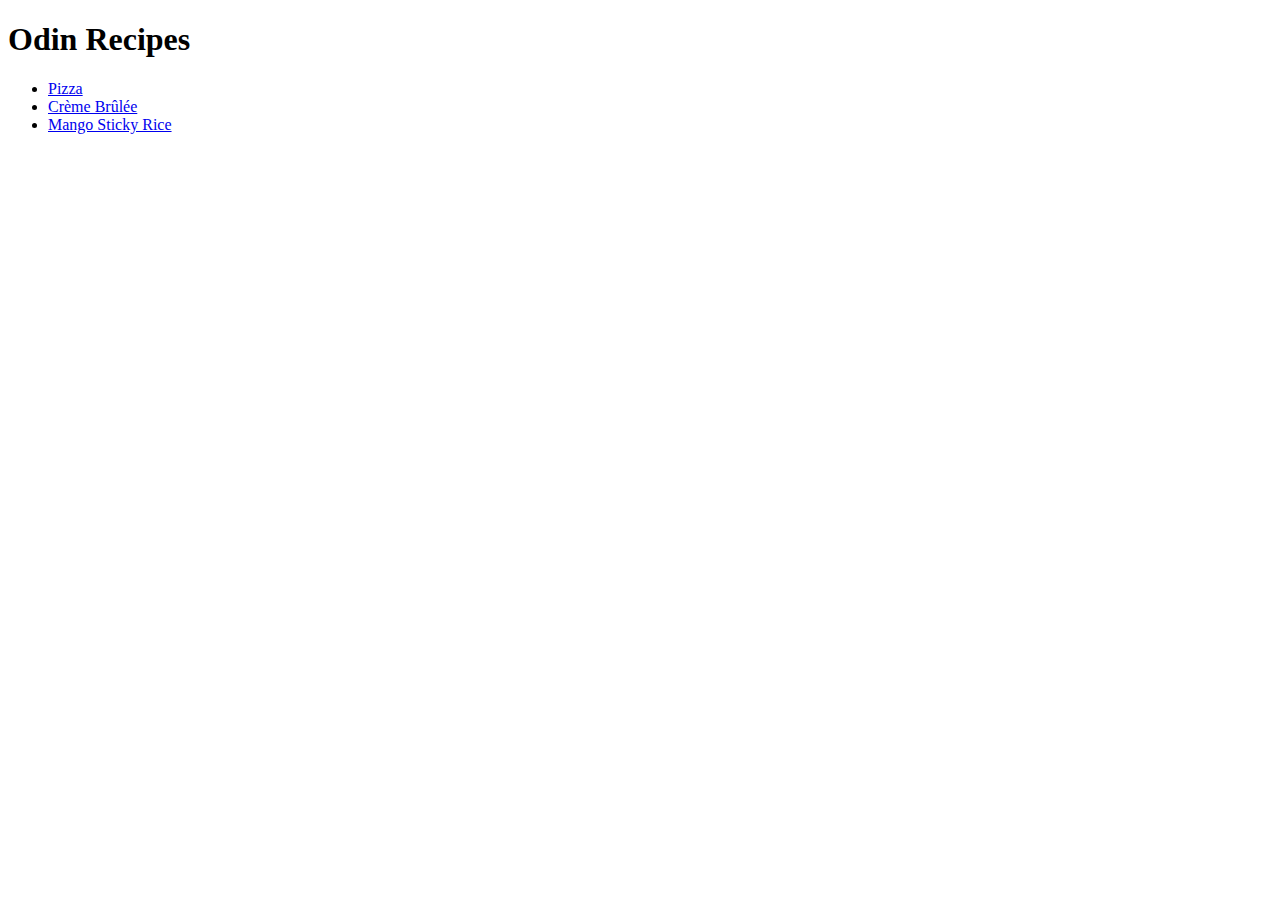
==== index.html @ a27a9214 "Add files via upload" ====
<!DOCTYPE html>
<html lang="en">
    <head>
        <meta charset="UTF-8">
        <title>Odin Recipes</title>
    </head>

    <body>

        <h1>Odin Recipes</h1>
        <ul>
            <li>
        <a href="recipes/pizza.html">Pizza</a> </li>
        <li>
        <a href="recipes/cremebrulee.html">Crème Brûlée</a>
        </li>
        <li>
            <a href="recipes/mango.html">Mango Sticky Rice</a>
        </li>
        </ul>
    </body>

</html>
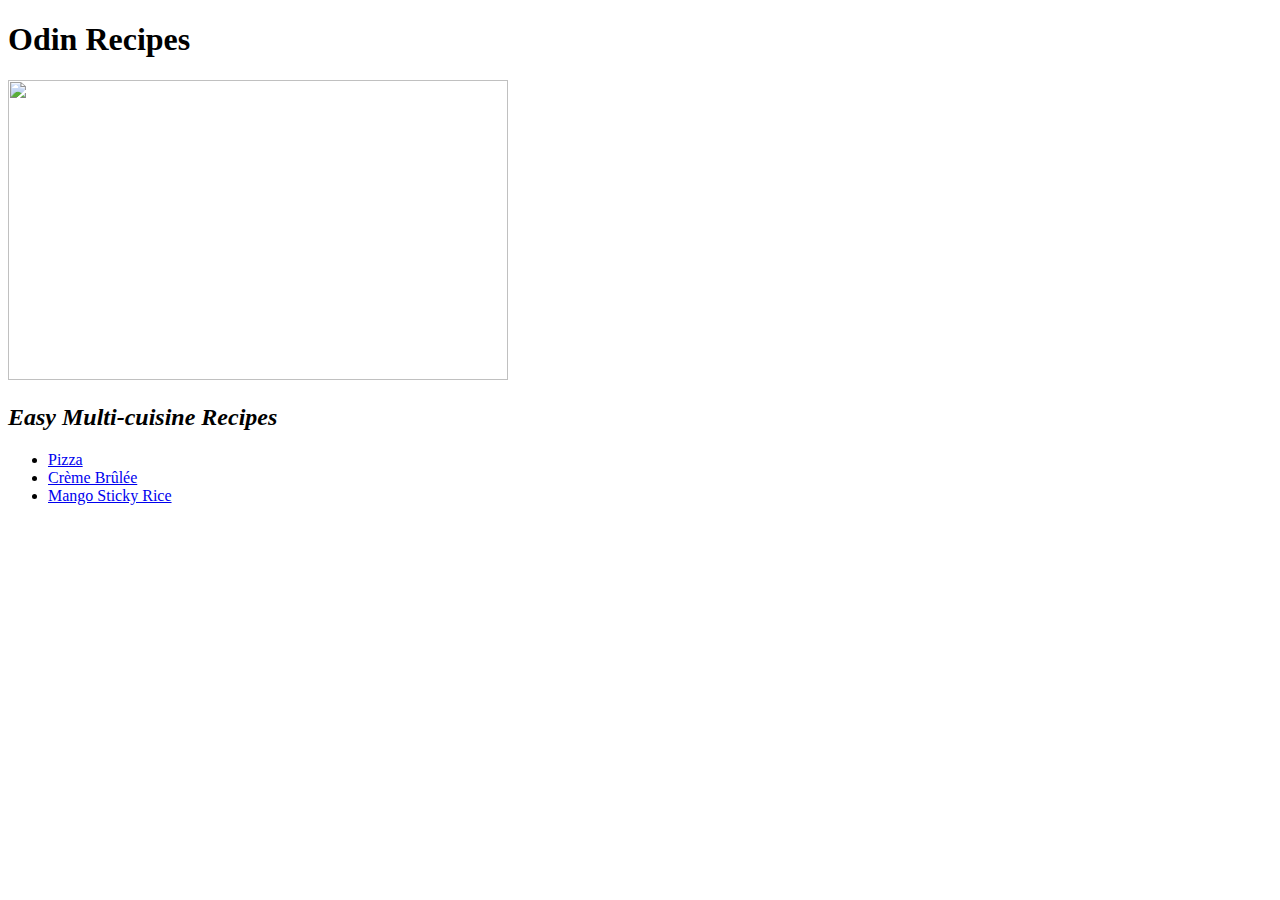
==== commit 70f59fb2: "Add files via upload" ====
--- a/index.html
+++ b/index.html
@@ -8,6 +8,9 @@
     <body>
 
         <h1>Odin Recipes</h1>
+        <img src="./images/book.jpg" height="300" width="500">
+        <h2><em>Easy Multi-cuisine Recipes</em></h2>
+
         <ul>
             <li>
         <a href="recipes/pizza.html">Pizza</a> </li>
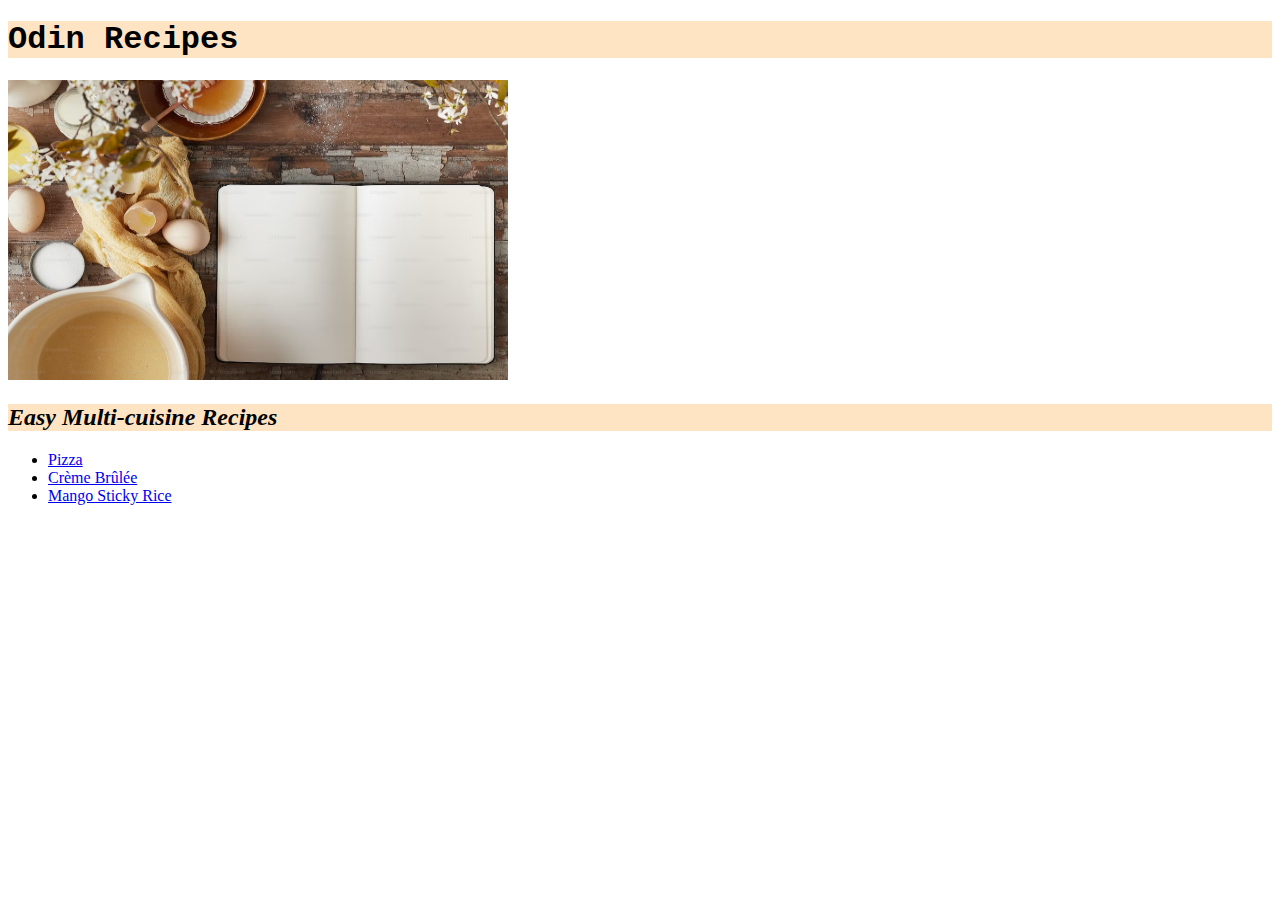
==== commit 7a632c75: "Add files via upload" ====
--- a/index.html
+++ b/index.html
@@ -3,6 +3,7 @@
     <head>
         <meta charset="UTF-8">
         <title>Odin Recipes</title>
+        <link rel="stylesheet" href="style.css">
     </head>
 
     <body>
--- a/style.css
+++ b/style.css
@@ -0,0 +1,17 @@
+
+h1 {
+    color: black;
+    font-weight: bold;
+    font-family: Lucida Console, "Courier New", monospace;
+    background-color: bisque;
+}
+
+h2 {
+    color: black;
+    background-color: bisque;
+}
+
+h3 {
+    color: black;
+    background-color: blanchedalmond;
+}
